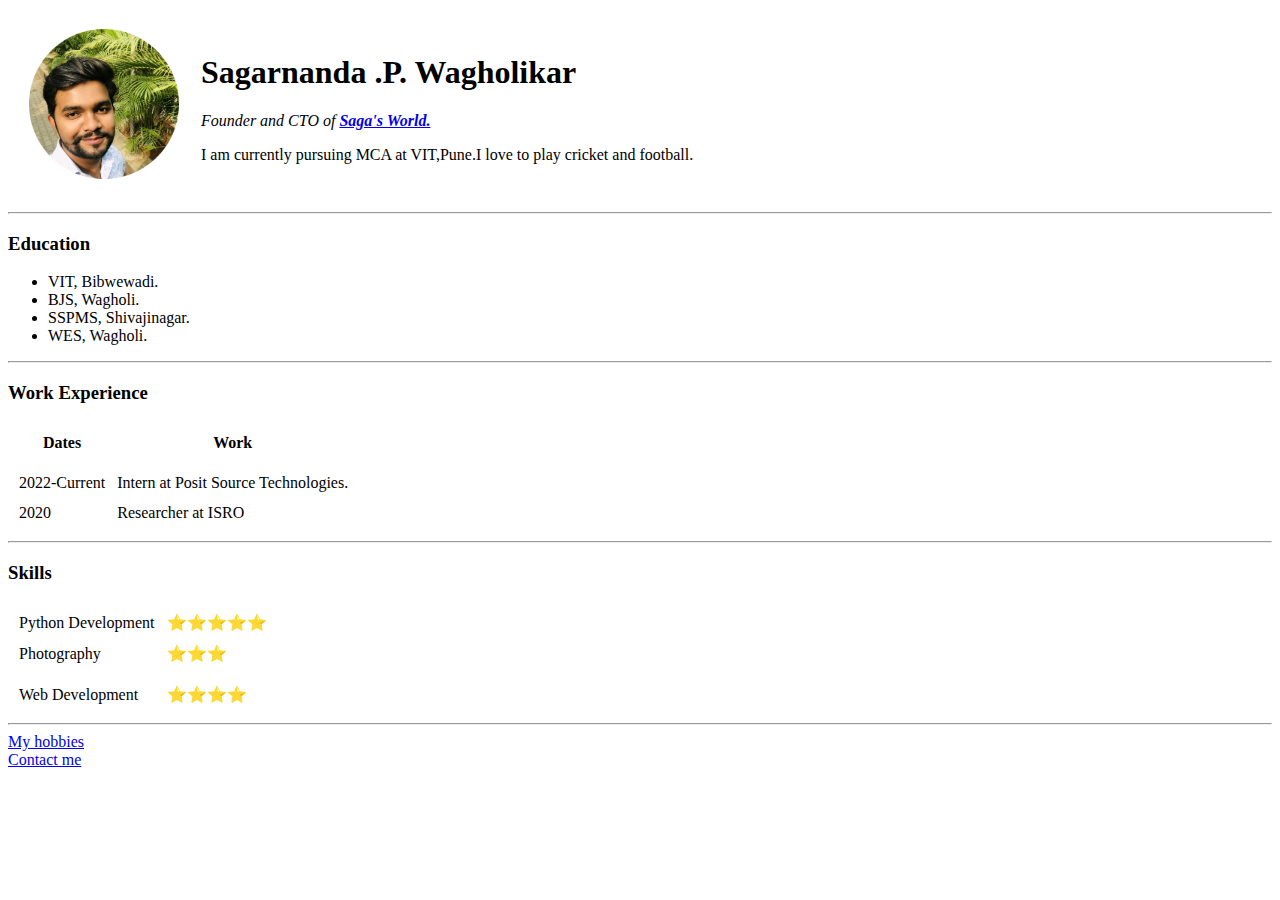
==== index.html @ 1827d21b "Add initial CV website files" ====
<!DOCTYPE html>
<html lang="en">
<head>
    <meta charset="UTF-8">
    <meta http-equiv="X-UA-Compatible" content="IE=edge">
    <meta name="viewport" content="width=device-width, initial-scale=1.0">
    <title>Saga's Personal Website</title>
</head>
<body>
    <table cellspacing="20">
        <tr>
            <td><img src="sagar.png" alt="Sagar profile picture" width="150" height="150"></td>
            <td><h1>Sagarnanda .P. Wagholikar</h1>
    <p><em>Founder and CTO of <strong><a href="http://www.sagaworldonline.com/home.aspx">Saga's World.</a> </strong></em></p>
    <p>I am currently pursuing MCA at VIT,Pune.I love to play cricket and football.
    </p></td>
    </tr>
    </table>
    <hr>
    <h3>Education</h3>
    <ul>
    <li>VIT, Bibwewadi.</li>
    <li>BJS, Wagholi.</li>
    <li>SSPMS, Shivajinagar.</li>
    <li>WES, Wagholi.</li> 
    </ul> 
    <hr>
    <h3>Work Experience</h3>
    <table cellspacing="10">
        <tr>
        <thead>
            <th>Dates</th>
            <th>Work</th>
        </thead>
        </tr>
        <tbody>
        <tr>
            <td>2022-Current</td>
            <td>Intern at Posit Source Technologies.</td>
        </tr>
        <tr>
            <td>2020</td>
            <td>Researcher at ISRO</td>
        </tr>
        </tbody>
    </table>
    <hr>
    <h3>Skills</h3>
    <table cellspacing="10">
        <tr>
            <td>Python Development </td>
            <td>⭐⭐⭐⭐⭐</td>
        </tr>
        <tr>
            <td>Photography</td>
            <td>⭐⭐⭐</td>
        </tr>
        <tr></tr>
            <td>Web Development</td>
            <td>⭐⭐⭐⭐</td>
        </tr>
    </table>
    <hr>
    <a href="hobbies.html">My hobbies</a>  <br>
    <a href="contact.html">Contact me</a> 
</body>
</html>
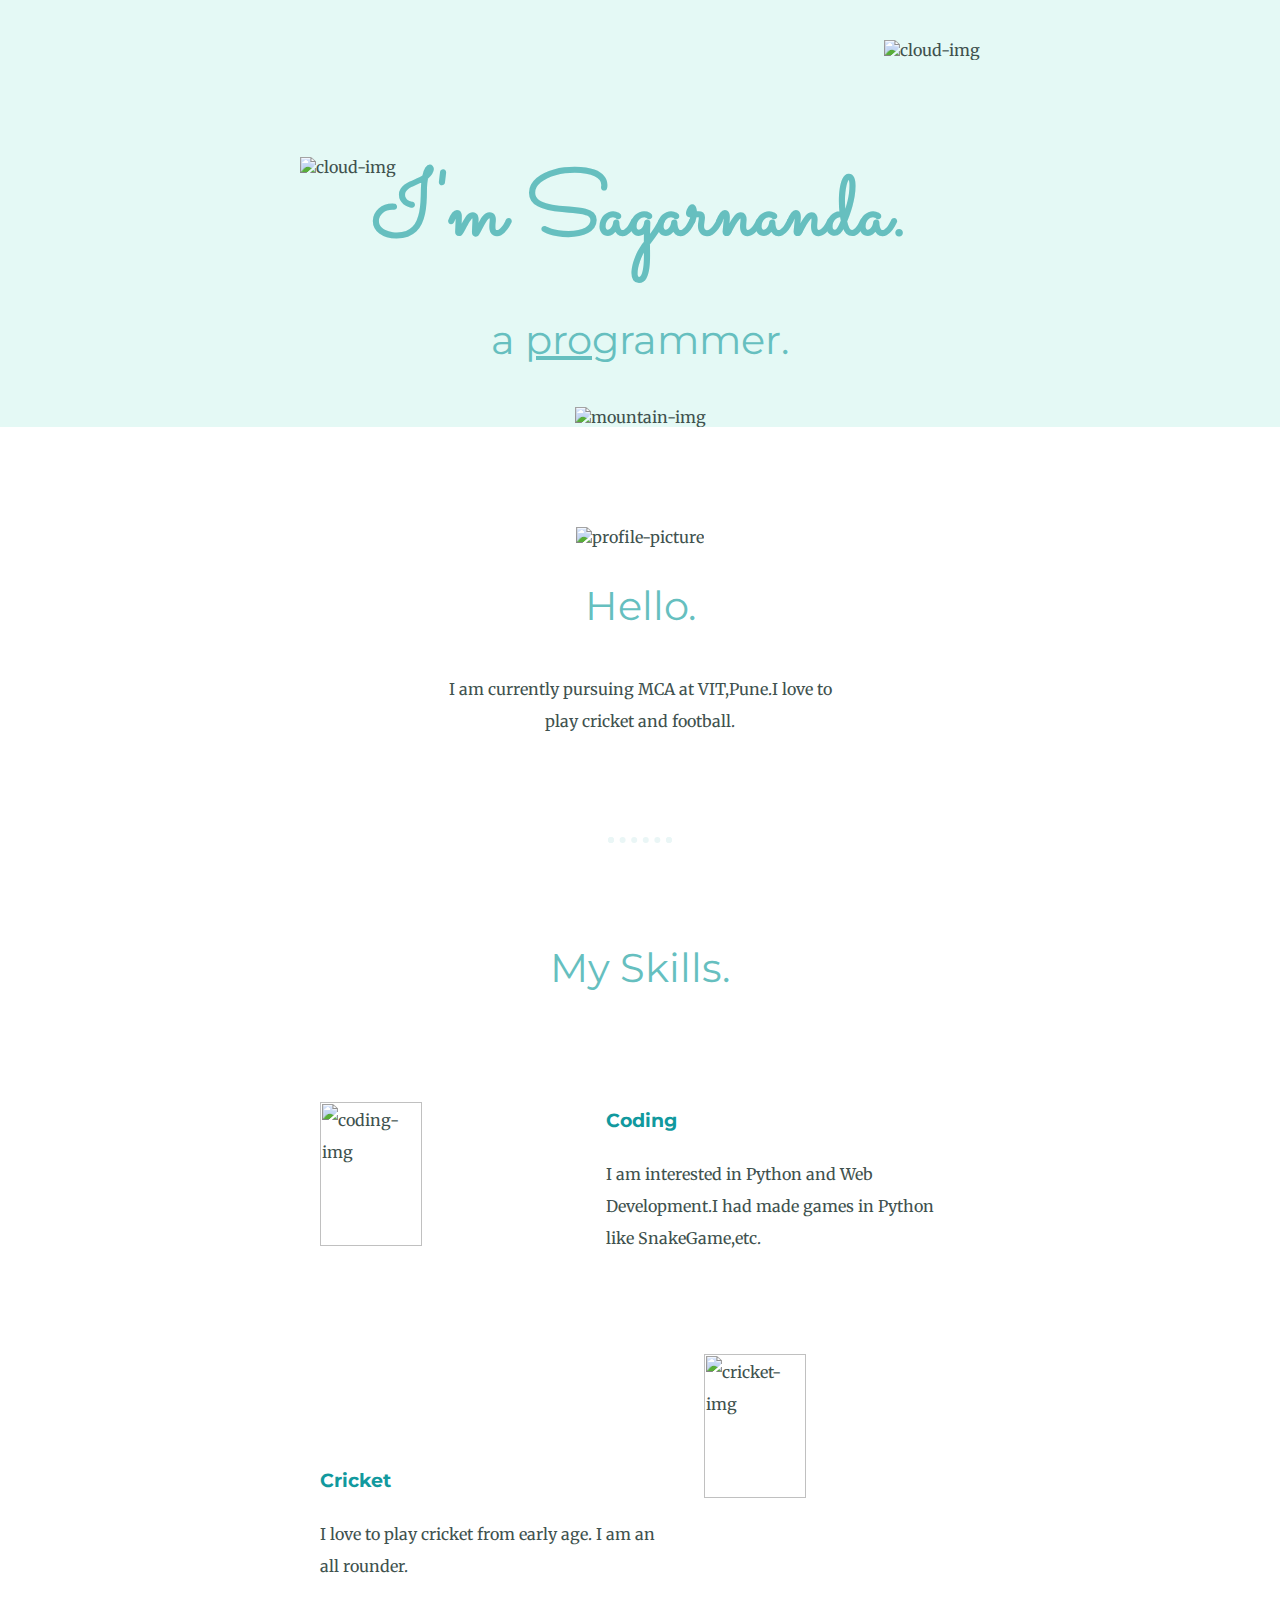
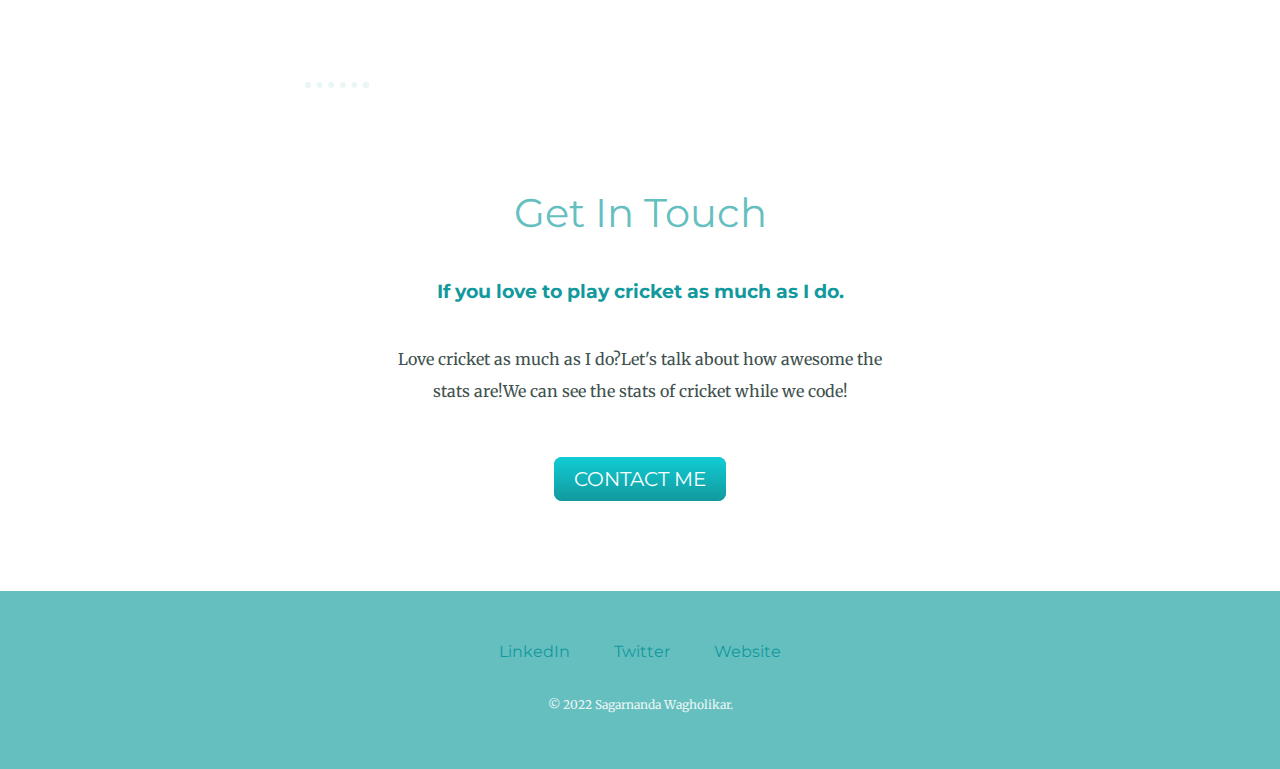
==== commit 910123c8: "This is my initial CV" ====
--- a/index.html
+++ b/index.html
@@ -1,67 +1,59 @@
-<!DOCTYPE html>
 <html lang="en">
 <head>
     <meta charset="UTF-8">
     <meta http-equiv="X-UA-Compatible" content="IE=edge">
     <meta name="viewport" content="width=device-width, initial-scale=1.0">
-    <title>Saga's Personal Website</title>
+    <title>Sagarnanda Wagholikar</title>
+    <link rel="stylesheet" href="styles.css">
+    <link rel="icon" href="favicon.ico" type="image/x-icon">
+    <link rel="preconnect" href="https://fonts.googleapis.com">
+<link rel="preconnect" href="https://fonts.gstatic.com" crossorigin>
+<link href="https://fonts.googleapis.com/css2?family=Merriweather&family=Montserrat&family=Sacramento&display=swap" rel="stylesheet">
 </head>
 <body>
-    <table cellspacing="20">
-        <tr>
-            <td><img src="sagar.png" alt="Sagar profile picture" width="150" height="150"></td>
-            <td><h1>Sagarnanda .P. Wagholikar</h1>
-    <p><em>Founder and CTO of <strong><a href="http://www.sagaworldonline.com/home.aspx">Saga's World.</a> </strong></em></p>
-    <p>I am currently pursuing MCA at VIT,Pune.I love to play cricket and football.
-    </p></td>
-    </tr>
-    </table>
-    <hr>
-    <h3>Education</h3>
-    <ul>
-    <li>VIT, Bibwewadi.</li>
-    <li>BJS, Wagholi.</li>
-    <li>SSPMS, Shivajinagar.</li>
-    <li>WES, Wagholi.</li> 
-    </ul> 
-    <hr>
-    <h3>Work Experience</h3>
-    <table cellspacing="10">
-        <tr>
-        <thead>
-            <th>Dates</th>
-            <th>Work</th>
-        </thead>
-        </tr>
-        <tbody>
-        <tr>
-            <td>2022-Current</td>
-            <td>Intern at Posit Source Technologies.</td>
-        </tr>
-        <tr>
-            <td>2020</td>
-            <td>Researcher at ISRO</td>
-        </tr>
-        </tbody>
-    </table>
-    <hr>
-    <h3>Skills</h3>
-    <table cellspacing="10">
-        <tr>
-            <td>Python Development </td>
-            <td>⭐⭐⭐⭐⭐</td>
-        </tr>
-        <tr>
-            <td>Photography</td>
-            <td>⭐⭐⭐</td>
-        </tr>
-        <tr></tr>
-            <td>Web Development</td>
-            <td>⭐⭐⭐⭐</td>
-        </tr>
-    </table>
-    <hr>
-    <a href="hobbies.html">My hobbies</a>  <br>
-    <a href="contact.html">Contact me</a> 
+    <div class="top-container">
+        <img class="top-cloud" src="images/cloud.png" alt="cloud-img">
+        <h1>I'm Sagarnanda.</h1>
+        <h2>a <span class="pro">pro</span>grammer.</h2>
+        <img class="bottom-cloud" src="images/cloud.png" alt="cloud-img">
+        <img src="images/mountain.png" alt="mountain-img">
+    </div>
+    <div class="middle-container">
+        <div class="profile">
+          <img src="images/sagar.png" alt="profile-picture">
+          <h2>Hello.</h2>
+          <p class="intro">I am currently pursuing MCA at VIT,Pune.I love to play cricket and football.</p>
+        </div>
+        <hr>
+        <div class="skills">
+          <h2>My Skills.</h2>
+          <div class="skill-row">
+            <img class="code-img" src="images/coding.webp" alt="coding-img">
+            <h3>Coding</h3>
+            <p>I am interested in Python and Web Development.I had made games in Python like SnakeGame,etc.</p>
+          </div>
+          <div class="skill-row">
+            <img class="cricket-img" src="images/cricket.webp" alt="cricket-img">
+            <h3>Cricket</h3>
+            <p>I love to play cricket from early age. I am an all rounder.</p>
+          </div>
+        </div>
+        <hr>
+        <div class="contact-me">
+          <h2>Get In Touch</h2>
+          <h3>If you love to play cricket as much as I do.</h3>
+          <p class="contact-message">Love cricket as much as I do?Let's talk about how awesome the stats are!We can see the stats of cricket while we code!</p>
+          <a class="btn" href="mailto:sagarwagholikar2709@gmail.com">CONTACT ME</a>
+        </div>
+      </div>
+      
+      
+      <div class="bottom-container">
+        <a class="footer-link" href="https://www.linkedin.com/in/sagarnanda-panditrao-wagholikar-614b50145">LinkedIn</a>
+        <a class="footer-link" href="https://twitter.com/saga279">Twitter</a>
+        <a class="footer-link" href="https://sagarnpw.github.io/cv/">Website</a>
+        <p class="copy-right">© 2022 Sagarnanda Wagholikar.</p>
+      </div>
+      
 </body>
 </html>--- a/styles.css
+++ b/styles.css
@@ -0,0 +1,123 @@
+body {
+  color: #40514e;
+  margin: 0;
+  text-align: center;
+  font-family: 'Merriweather', serif;
+}
+p {
+  line-height: 2;
+}
+h1 {
+  font-size: 5.625rem;
+  margin: 50px auto 0 auto;
+  font-family: 'Sacramento', cursive;
+  color: #66bfbf;
+}
+h2 {
+  font-size: 2.5rem;
+  font-family: 'Montserrat', sans-serif;
+  color: #66bfbf;
+  font-weight: normal;
+  padding-bottom: 10px;
+}
+h3 {
+  font-family: 'Montserrat', sans-serif;
+  color: #11999e;
+}
+hr {
+  border: dotted #eaf6f6 6px;
+  border-bottom: none;
+  width: 4%;
+  margin: 100px auto;
+}
+a:hover {
+  color: #eaf6f6;
+}
+.top-container {
+  background-color: #e4f9f5;
+  position: relative;
+  padding-top: 100px;
+}
+.middle-container {
+  margin: 100px 0;
+}
+.bottom-container {
+  padding: 50px 0px 20px;
+  background-color: #66bfbf;
+}
+.pro {
+  text-decoration: underline;
+}
+.intro {
+  width: 30%;
+  margin: auto;
+}
+.top-cloud {
+  position: absolute;
+  right: 300px;
+  top: 40px;
+}
+.bottom-cloud {
+  position: absolute;
+  left: 300px;
+  bottom: 250px;
+}
+.footer-link {
+  color: #11999e;
+  margin: 10px 20px;
+  text-decoration: none;
+  font-family: 'Montserrat', sans-serif;
+}
+
+.contact-message {
+  width: 40%;
+  margin: 40px auto 60px;
+}
+
+.btn {
+  background: #11cdd4;
+  background-image: -webkit-linear-gradient(top, #11cdd4, #11999e);
+  background-image: -moz-linear-gradient(top, #11cdd4, #11999e);
+  background-image: -ms-linear-gradient(top, #11cdd4, #11999e);
+  background-image: -o-linear-gradient(top, #11cdd4, #11999e);
+  background-image: linear-gradient(to bottom, #11cdd4, #11999e);
+  -webkit-border-radius: 8;
+  -moz-border-radius: 8;
+  border-radius: 8px;
+  font-family: 'Montserrat', sans-serif;
+  color: #ffffff;
+  font-size: 20px;
+  padding: 10px 20px 10px 20px;
+  text-decoration: none;
+}
+
+.btn:hover {
+  background: #30e3cb;
+  background-image: -webkit-linear-gradient(top, #30e3cb, #2bc4ad);
+  background-image: -moz-linear-gradient(top, #30e3cb, #2bc4ad);
+  background-image: -ms-linear-gradient(top, #30e3cb, #2bc4ad);
+  background-image: -o-linear-gradient(top, #30e3cb, #2bc4ad);
+  background-image: linear-gradient(to bottom, #30e3cb, #2bc4ad);
+  text-decoration: none;
+}
+.copy-right {
+  color: #eaf6f6;
+  font-size: 0.75rem;
+  padding: 20px 0;
+}
+.skill-row {
+  width: 50%;
+  margin: 100px auto 100px auto;
+  text-align: left;
+  line-height: 2;
+}
+.code-img {
+  width: 40%;
+  float: left;
+  margin-right: 30px;
+}
+.cricket-img {
+  width: 40%;
+  float: right;
+  margin-left: 30px;
+}
